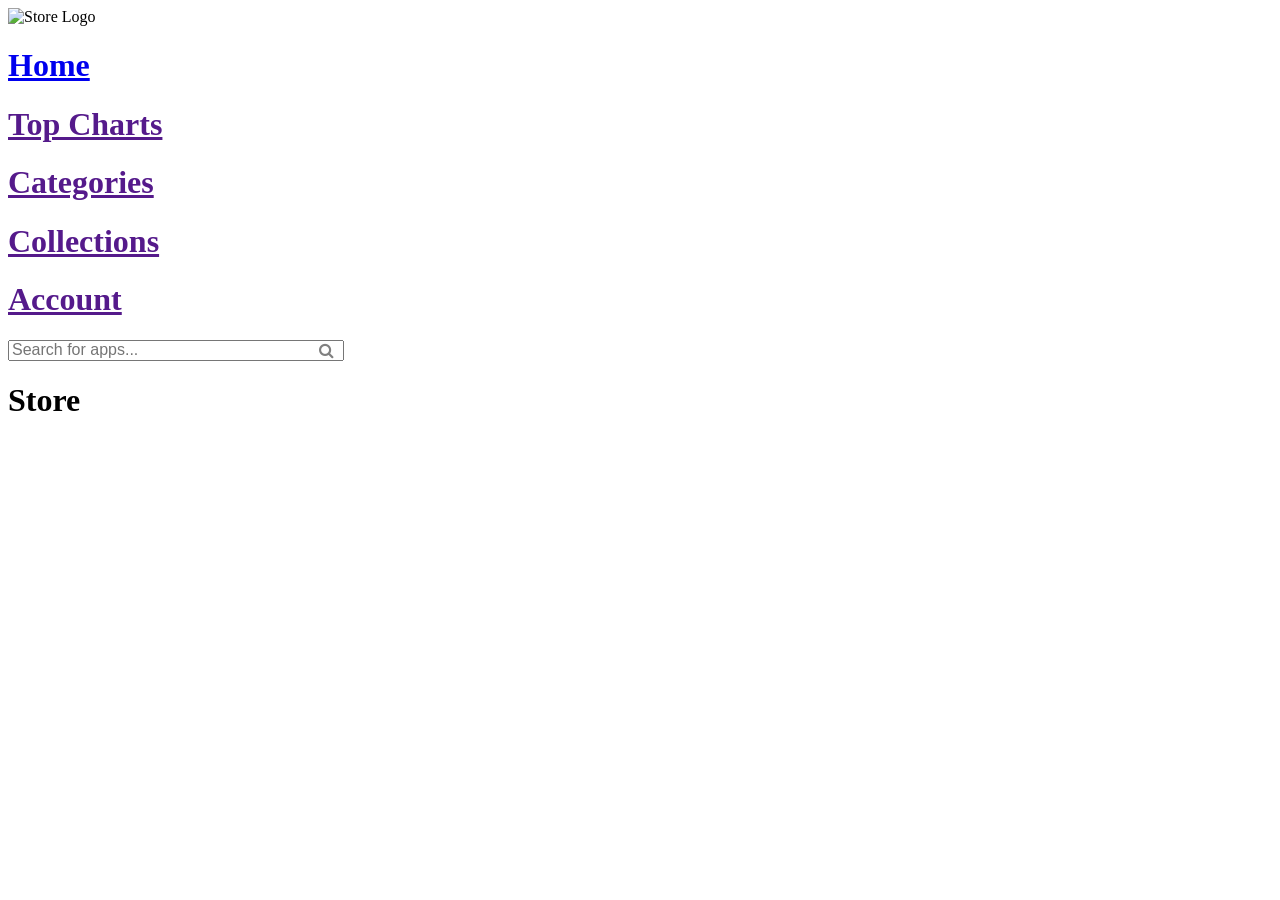
==== index.html @ 6f3b8df0 "Create index.html" ====
<!DOCTYPE html>
<html lang="en">
<head>
    <meta charset="UTF-8">
    <meta name="viewport" content="width=device-width initial-scale=1.0">
    <meta http-equiv="X-UA-Compatible" content="IE=edge">
    <title>Windows Store</title>
    <link rel="stylesheet" href="styles.css">
    <link rel="stylesheet" href="https://cdnjs.cloudflare.com/ajax/libs/font-awesome/4.7.0/css/font-awesome.min.css">

    <style>
        .search-bar { position: relative; display: inline-block; }
        #search-input { padding-right: 30px; width: 300px; height: 15px; font-size: 16px; }
        .search-bar i { position: absolute; right: 10px; top: 50%; transform: translateY(-50%); color: gray; }
    </style>
</head>

<body>
    <div class="header">
        <div class="header-left">
            <img src="res/logo.png" alt="Store Logo">
            <a href="/" class="bgGreen"><h1>Home</h1></a>
            <a href="" class="topLink"><h1>Top Charts</h1></a>
            <a href="" class="topLink"><h1>Categories</h1></a>
            <a href="" class="topLink"><h1>Collections</h1></a>
            <a href="" class="topLink"><h1>Account</h1></a>
        </div>
        <div class="search-bar">
            <input type="text" id="search-input" placeholder="Search for apps...">
            <i onclick="submitSearch()" class="fa fa-search"></i>
        </div>
    </div>

    <h1 class="pageTitle">Store</h1>

</body>
</html>
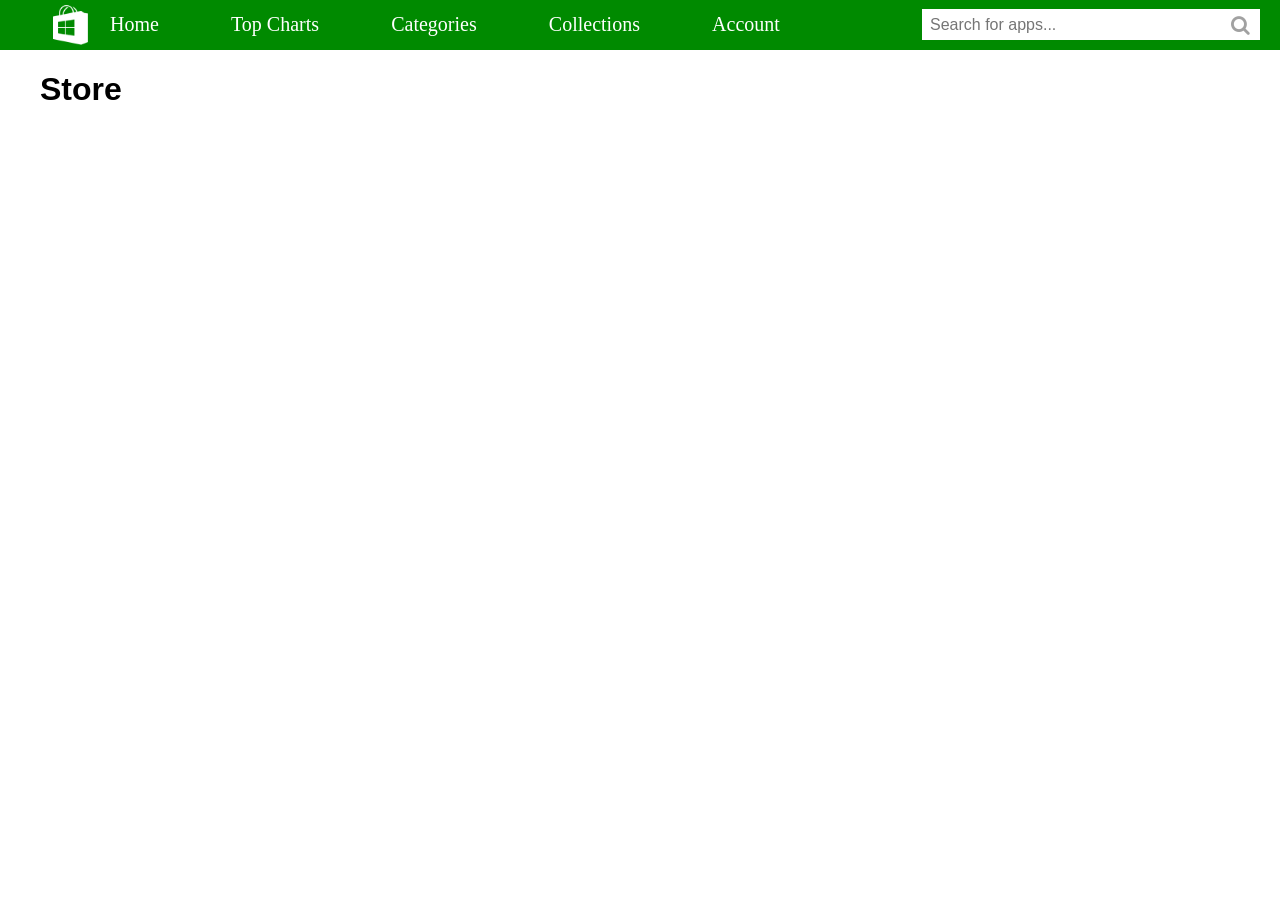
==== commit c1da5041: "Update index.html" ====
--- a/index.html
+++ b/index.html
@@ -7,7 +7,7 @@
     <title>Windows Store</title>
     <link rel="stylesheet" href="styles.css">
     <link rel="stylesheet" href="https://cdnjs.cloudflare.com/ajax/libs/font-awesome/4.7.0/css/font-awesome.min.css">
-
+    <link rel="icon" type="image/x-icon" href="/res/icons/store.png">
     <style>
         .search-bar { position: relative; display: inline-block; }
         #search-input { padding-right: 30px; width: 300px; height: 15px; font-size: 16px; }
--- a/styles.css
+++ b/styles.css
@@ -0,0 +1,264 @@
+body {
+    font-family: Segoe UI Light, Arial, sans-serif;
+    background-color: white;
+    margin: 0;
+    padding: 0;
+    -ms-scroll-translation: vertical-to-horizontal;
+}
+.header {
+    background-color: #008A00;
+    padding-left: 30px;
+    display: flex;
+    align-items: center;
+    justify-content: space-between;
+}
+        .header-left {
+            display: flex;
+            align-items: center;
+            margin-left: 20px;
+        }
+        .header-left img {
+            height: 40px;
+        }
+        .header-left h1 {
+            font-size: 20px;
+            color: white;
+            margin-left: 20px;
+            font-weight: normal;
+        }
+.search-bar {
+    
+}
+.search-bar {
+    position: relative;
+    display: inline-block;
+    margin-right: 20px;
+}
+
+#search-input {
+    padding-right: 30px; /* Space for the icon */
+    width: 300px;
+    height: 15px;
+    font-size: 16px;
+}
+.search-bar i {
+    position: absolute;
+    right: 10px;
+    top: 50%;
+    transform: translateY(-50%);
+    color: gray;
+}
+.search-bar input {
+    padding: 8px;
+    border: none;
+    font-size: 16px;
+    width: 300px;
+}
+.store-container {
+    display: inline-block;
+    flex-wrap: wrap;
+    padding: 5px;
+    justify-content: left;
+}
+.app-box {
+    float: left;
+    width: 175px;
+    height: 290px;
+    padding: 5px;
+
+    text-align: left;
+    background: #fff;
+
+    /* Invisible border to prevent layout shift */
+    border: 3px solid transparent;
+
+    cursor: pointer;
+    transition: border-color;
+}
+
+.app-box:hover {
+    /* Thicker, more defined hover border */
+    border-color: #ccc;
+}.app-box h3 {
+    padding-left: 5px;
+}
+.app-box p {
+    padding-left: 5px;
+}
+.app-box img {
+    width: 175px;
+}
+.app-box-img {
+    width: 175px;
+}
+	.app-link {
+	    text-decoration: none; /* Remove default link styling */
+	    color: inherit; /* Maintain app box colors */
+	    display: block; /* Ensure full box is clickable */
+	}
+	.pageTitle {
+	    padding-left: 40px;
+	    font-family: Segoe UI Light
+	    font-size: 50px;
+	    padding-bottom: 0px
+	}
+	.bgGreen {
+	    color: #008A00;
+	    font-family: Segoe UI Light;
+	}
+	.install-btn {
+            background-color: #008A00;
+            color: white;
+            border: none;
+            padding: 10px;
+            font-size: 18px;
+            display: block;
+            width: 10%;
+            text-align: center;
+            cursor: pointer;
+            margin-top: 20px;
+            text-decoration: none;
+        }
+        .install-btn:hover {
+            background-color: #006600;
+        }
+        .app-image {
+            width: 100%;
+            max-width: 400px;
+            display: block;
+            margin: auto;
+        }
+.container {
+    margin: 50px;
+    padding-left: 20px;
+    max-width: 800px;
+}
+.topLink {
+    margin-left: 10%;
+    color: #008A00;
+    white-space: nowrap;
+    display: inline-block;
+    font-family: Segoe UI Light;
+}
+.back-button {
+    display: inline-block;
+    padding: 15px;
+    width: 36px;
+    height: 36px;
+    background-image: url();
+    background-size: contain;
+    background-repeat: no-repeat;
+    border: none;
+    cursor: pointer;
+    transition: background-color 0.2s, transform 0.2s;
+    margin-left: auto;
+    float: left;
+}
+.back-button:hover {
+    background-color: rgba(255, 255, 255, 0.1); /* Subtle hover effect */
+    transform: scale(1.05); /* Slight zoom on hover */
+}
+.back-button:active {
+    transform: scale(0.95); /* Shrinks slightly when clicked */
+}
+.WindowsMetroUIButton {
+    background-color: #cbcbcb;
+    font-family: Segoe UI;
+    font-weight: 600;
+    color: black;
+    padding: 5px;
+    border: none;
+    padding-left: 15px;
+    padding-right: 15px;
+    font-size: 15px;
+    display: block;
+    width: auto;
+    height: 36px;
+    text-align: center;
+    cursor: pointer;
+    margin-top: 20px;
+    margin-left: 75px;
+    text-decoration: none;
+}
+.WindowsMetroUIButton:hover {
+    background-color: #E7E3E3;
+}
+.WindowsMetroUIButton:active {
+    background-color: black;
+    color: white;
+}
+.storeContent {
+    padding-left: 20px;
+    display: block;
+}
+.fa.fa-search {
+  font-size: 20px;
+  margin-left: 0px;
+  background-color: white;
+  color: #a1a1a1;
+  padding: 0px;
+}
+.invisibleLink {
+    color: transparent;
+}
+.sectionDivider {
+    padding-left: 100px;
+    font-family: Segoe UI Light;
+    font-size: 50px;
+}
+.buttonIndent {
+    padding-left: 60px;
+    display: flex;
+    align-items: center;
+
+}
+.category {
+    display: inline-block;
+    flex-wrap: wrap;
+    padding: 5px;
+    justify-content: left;
+    width: 250px;
+    height: 50px;
+    float: left;
+    border: 3px solid transparent;
+    cursor: pointer;
+    transition: border-color;
+    margin: 5px;
+}
+.category img {
+    width: 50px;
+    height: 50px;
+    float: left;
+    margin-right: 10px;
+}
+.category h3 {
+    text-align: left;
+    margin-bottom: 20px;
+    padding-bottom 20px;
+    padding-top: 5px;
+    margin-top: 5px;
+    color: black;
+}
+.category:hover {
+    /* Thicker, more defined hover border */
+    border-color: #ccc;
+}
+.greenLink {
+    text-decoration: none;
+    color: #008A00;
+    font-family: Segoe UI Light;
+}
+.largeLink {
+    font-size: 30px;
+    text-decoration: none;
+    color: #008A00;
+    font-family: Segoe UI Light;
+}
+.elementGrid {
+    display: grid;
+    grid-template-columns: 100px 200px 100px;
+    grid-template-rows: 50px 100px;
+}
+i {
+    cursor: pointer;
+}
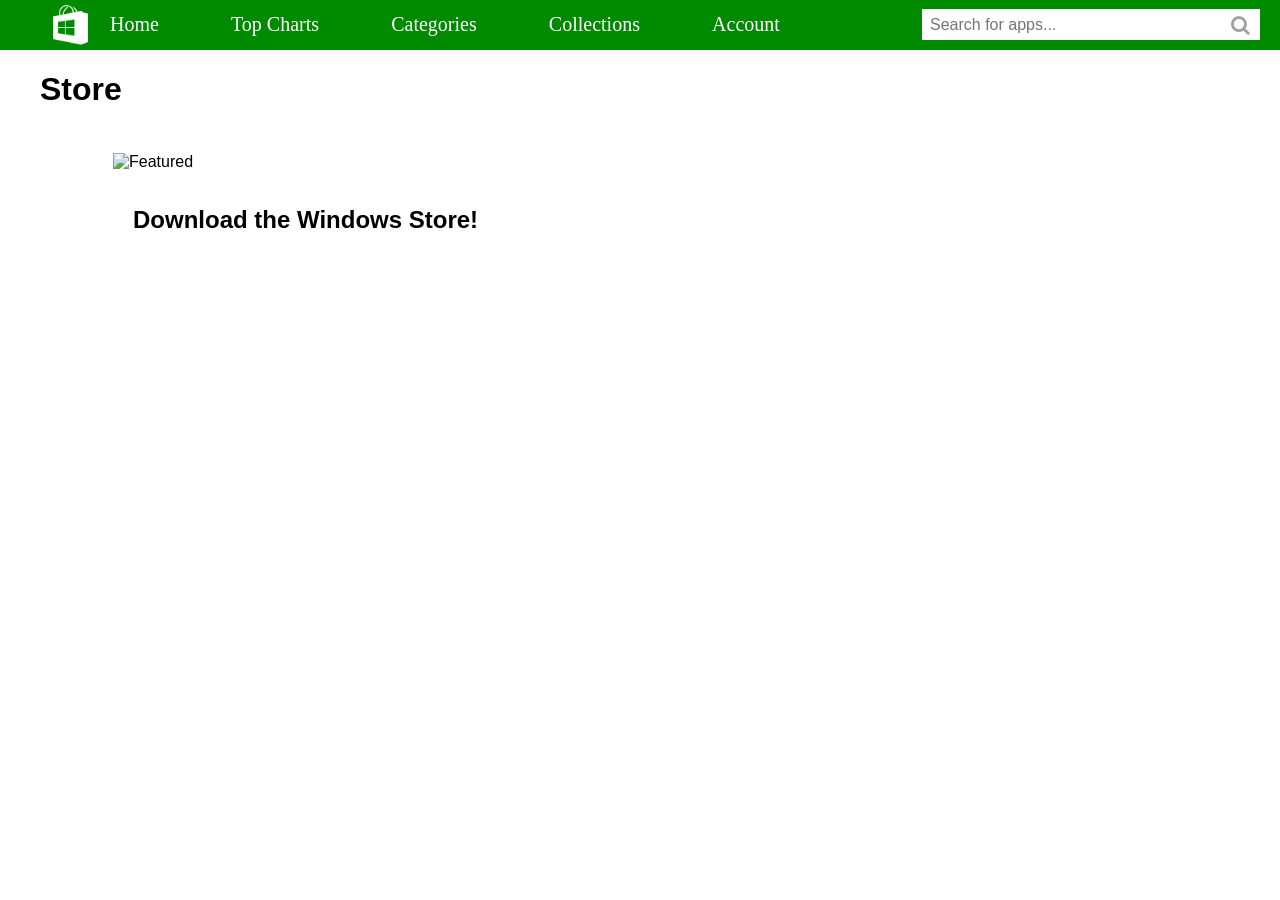
==== commit 46081c83: "Update index.html" ====
--- a/index.html
+++ b/index.html
@@ -13,6 +13,83 @@
         #search-input { padding-right: 30px; width: 300px; height: 15px; font-size: 16px; }
         .search-bar i { position: absolute; right: 10px; top: 50%; transform: translateY(-50%); color: gray; }
     </style>
+    <style>
+    /* Metro Hero Container */
+    .featured-hero {
+	display: inline-block;
+    float: left;
+    width: 500px;
+    height: 330px;
+    margin: 10px;
+    margin-left: 100px;
+    margin-right: 100px;
+    margin-top: 300px
+
+    /* Increased internal spacing */
+    padding: 25px;
+
+    text-align: left;
+    background: #fff;
+
+    /* Invisible border to prevent layout shift */
+    border: 3px solid transparent;
+
+    cursor: pointer;
+    transition: border-color 0.15s ease;
+}
+
+    /* Modern UI Image handling */
+    .featured-hero img { 
+        width: 100%;  
+    }
+
+    .featured-caption {
+        bottom: 0;
+        left: 0;
+        right: 0;
+        padding: 15px 15px;
+        color: light-gray;
+    }
+
+    .featured-caption h2 {
+    	padding-left: 5px;
+    }
+
+    /* Subtle hover effect for IE10 */
+    .featured-hero:hover {
+        outline: 3px solid #ccc;
+    }
+
+/* Scroll Container */
+.horizontalScroll {
+    display: block;
+    width: 100%;
+    overflow-x: auto;
+    overflow-y: hidden;
+    white-space: nowrap;
+    padding: 10px;
+    -ms-overflow-style: -ms-autohiding-scrollbar;
+    height: 600px; 
+    -ms-
+    width: 100%;
+    padding: 10px;
+    background: transparent;
+}
+
+#app-list .app-box {
+    display: inline-block !important;
+    vertical-align: top;
+    white-space: normal;
+    margin-right: 15px;
+    margin-bottom: 5px;
+    box-sizing: content-box; 
+}
+.app-column {
+    display: inline-block;
+    vertical-align: top;
+    white-space: normal;   
+    margin-right: 15px;}
+</style>
 </head>
 
 <body>
@@ -32,6 +109,13 @@
     </div>
 
     <h1 class="pageTitle">Store</h1>
-
+    <div class="horizontalScroll">
+	    <div id="featured-container">
+            <div class="featured-hero">
+                <img src="res/storeTile.png" alt="Featured">
+                <div class="featured-caption"><h2>Download the Windows Store!</h2></div>
+            </div>
+        </div>
+    </div>
 </body>
 </html>
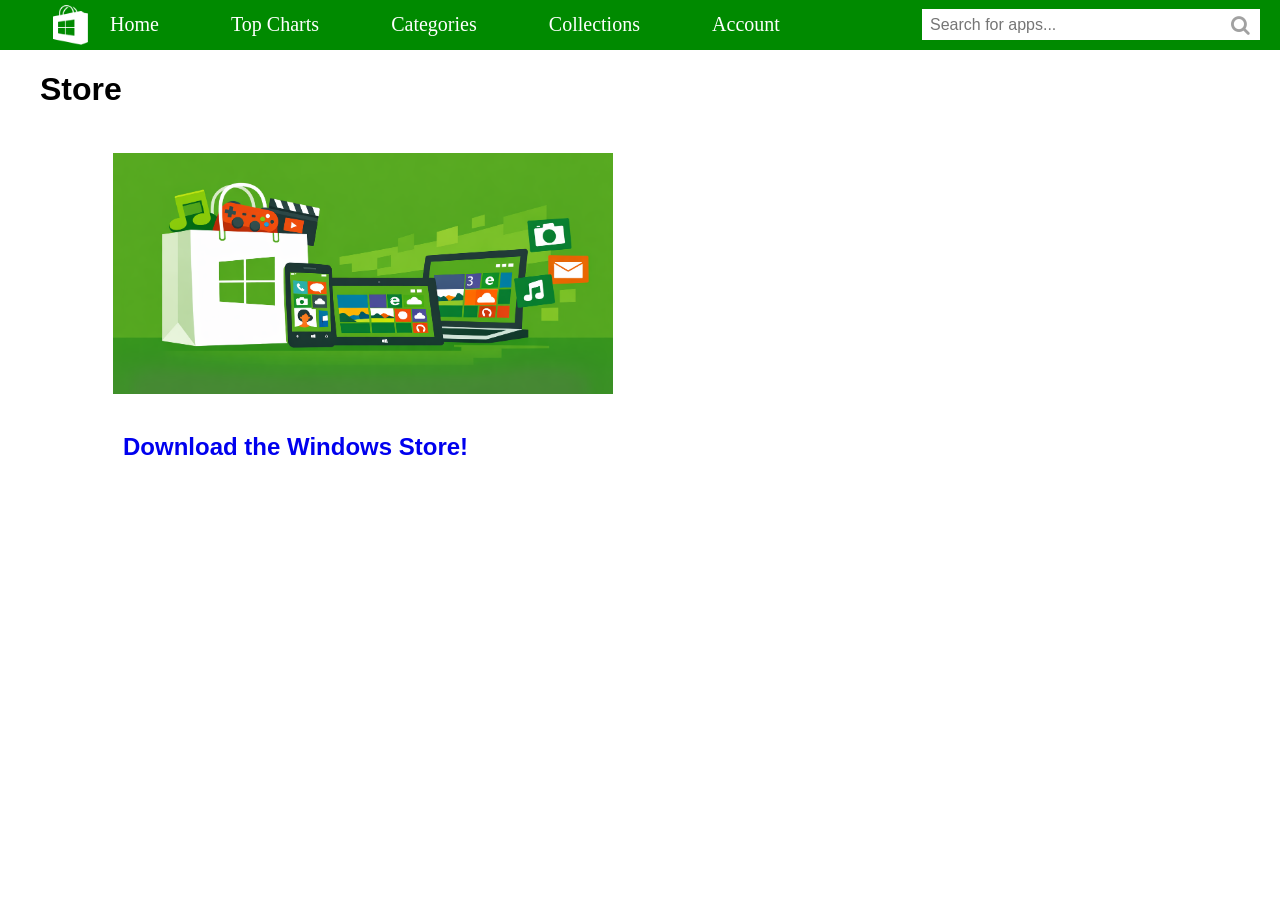
==== commit f4605908: "Update index.html" ====
--- a/index.html
+++ b/index.html
@@ -47,7 +47,7 @@
         bottom: 0;
         left: 0;
         right: 0;
-        padding: 15px 15px;
+        padding: 15px 5px;
         color: light-gray;
     }
 
@@ -111,10 +111,12 @@
     <h1 class="pageTitle">Store</h1>
     <div class="horizontalScroll">
 	    <div id="featured-container">
+			<a href="download.html" class="notLink">
             <div class="featured-hero">
                 <img src="res/storeTile.png" alt="Featured">
                 <div class="featured-caption"><h2>Download the Windows Store!</h2></div>
             </div>
+			</a>
         </div>
     </div>
 </body>
